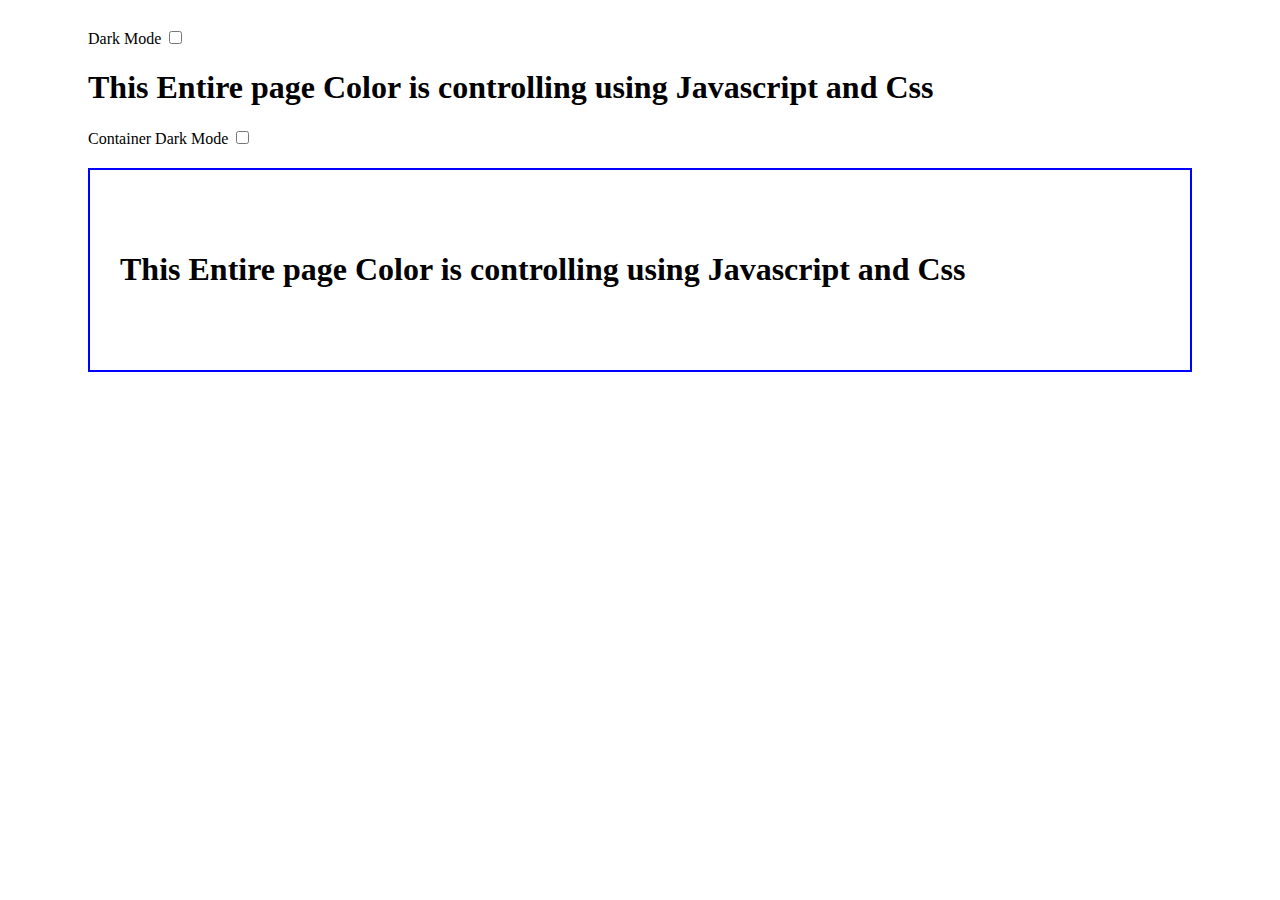
==== DarkAndLightModeApp/index.html @ 704b1b83 "added new App related to dark and light mode" ====
<!DOCTYPE html>
<html lang="en">

<head>
    <meta charset="UTF-8">
    <meta name="viewport" content="width=device-width, initial-scale=1.0">
    <title>Dark and Light Mode</title>
    <link rel="stylesheet" href="style.css">
</head>

<body>
    <div>

        <div>
            <label for="screen-dark-mode">Dark Mode</label>
            <input type="checkbox" id="screen-dark-mode">
            <h1>This Entire page Color is controlling using Javascript and Css</h1>
        </div>

        <div>
            <label for="container-dark-mode">Container Dark Mode</label>
            <input type="checkbox" id="container-dark-mode">
        </div>

        <div class="box-container">
            <h1>This Entire page Color is controlling using Javascript and Css</h1>
        </div>
    </div>

</body>
<script src="script.js"></script>

</html>
---- DarkAndLightModeApp/style.css ----
*{

    box-sizing: border-box;
}


.box-container{
    padding: 60px 30px;
    border: 2px solid blue;
    margin-top: 20px;
    background-color: white;
    color: black;
}

body {
    font-family: 'Times New Roman', Times, serif;
    padding: 20px 80px;
}


body.dark  {
    background-color: black;
    color: aliceblue;
}

.box-container.dark {
    background-color: black;
    color: aliceblue;
}
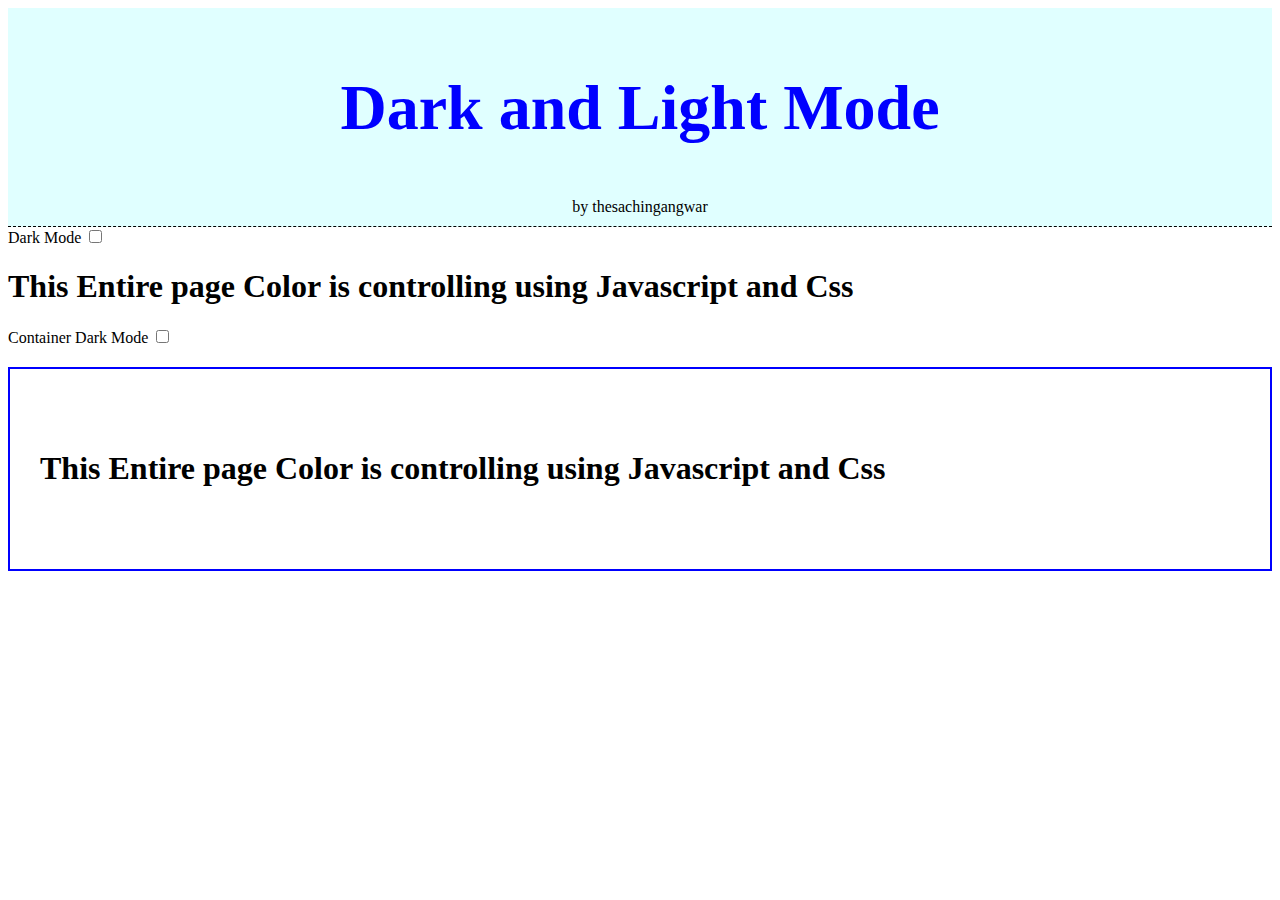
==== commit 20e938a2: "added header" ====
--- a/DarkAndLightModeApp/index.html
+++ b/DarkAndLightModeApp/index.html
@@ -9,6 +9,17 @@
 </head>
 
 <body>
+
+    <div class="nav">
+        <div class="main-title">
+            <nav>
+                <h1>Dark and Light Mode</h1>
+            </nav>
+        </div>
+        <div class="sub-title"> by thesachingangwar</div>
+    </div>
+
+
     <div>
 
         <div>
--- a/DarkAndLightModeApp/style.css
+++ b/DarkAndLightModeApp/style.css
@@ -1,6 +1,28 @@
 *{
 
     box-sizing: border-box;
+}
+
+
+.nav {
+    background-color: lightcyan;
+    border-bottom: 1px blanchedalmond;
+    padding: 10px 10px;
+    border-bottom: 1px black dashed;
+    display: flexbox;
+    justify-content: center;
+    align-items: center;
+    text-align: center;
+
+
+}
+
+.main-title {
+    font-size: 2rem;
+    padding: 10px;
+    font-family: 'Times New Roman', Times, serif;
+    color: blue;
+
 }
 
 
@@ -14,9 +36,7 @@
 
 body {
     font-family: 'Times New Roman', Times, serif;
-    padding: 20px 80px;
 }
-
 
 body.dark  {
     background-color: black;
